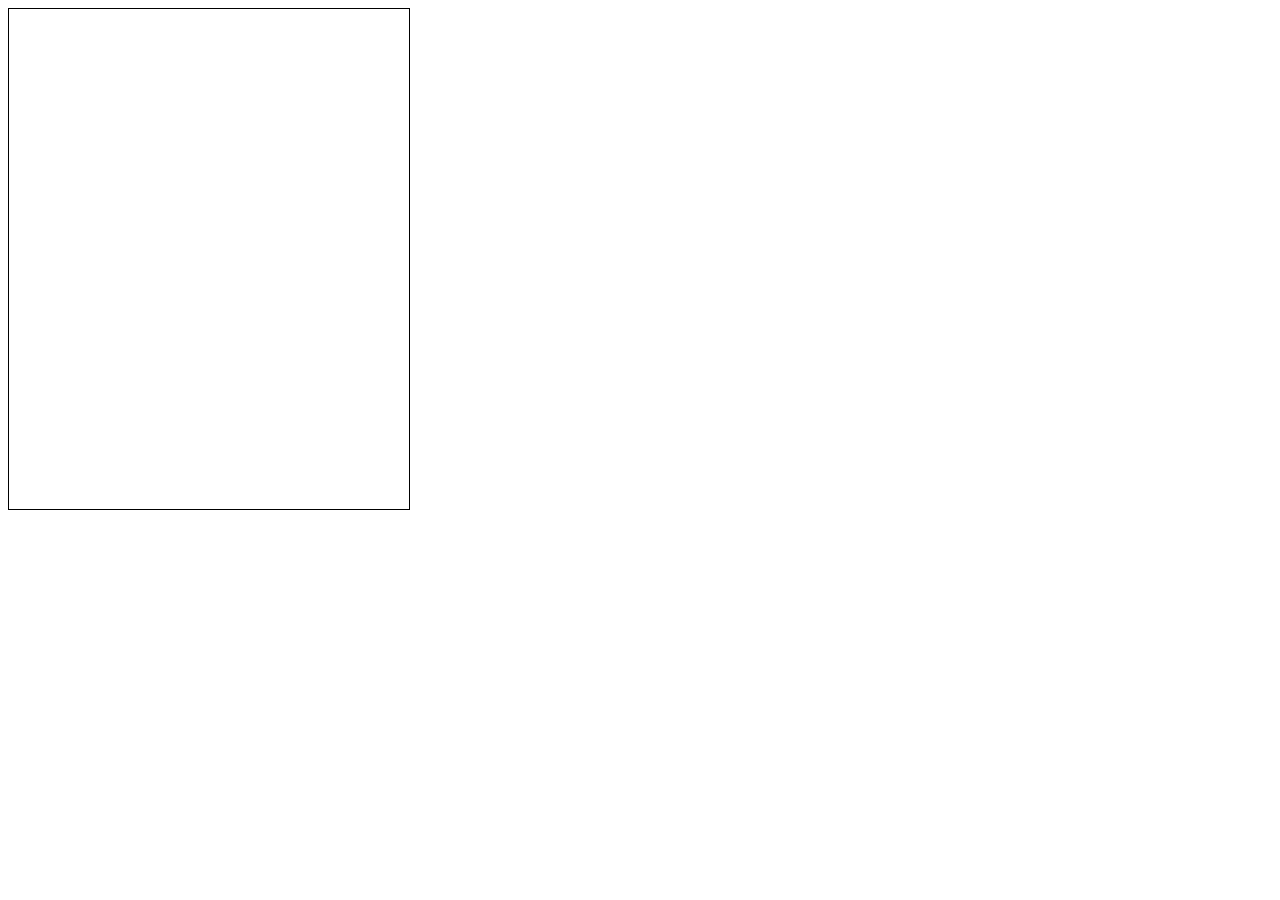
==== index.html @ 82e8bb9a "made some changes" ====
<!DOCTYPE html>
<html lang="en">
<head>
    <meta charset="UTF-8">
    <meta http-equiv="X-UA-Compatible" content="IE=edge">
    <meta name="viewport" content="width=device-width, initial-scale=1.0">
    <title>Brick Their Walls</title>
    <link rel="stylesheet" href="./styles.css">
</head>
<body>
    <!-- <canvas id="canvas" width="1400" height="750"></canvas> -->
    <canvas id="canvas" width="400" height="500"></canvas>
    <script src="./app.js"></script>
    <script src="./assets/images/imageNsound.js"></script>
</body>
</html>
---- styles.css ----
/* changed background color of the body  */

/* changed the background color of the id canvas and the margin left and top */
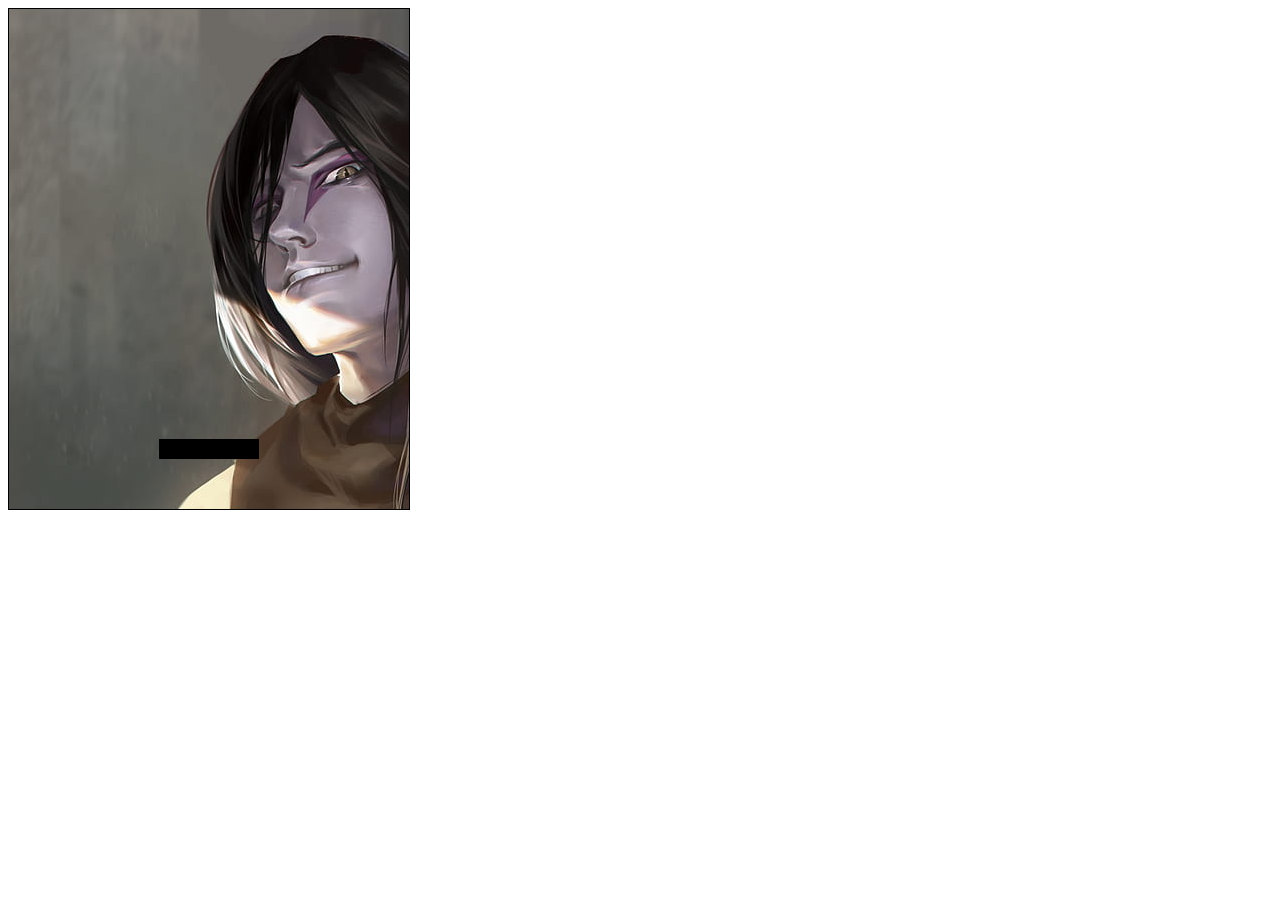
==== commit e403a40c: "I changed the JS" ====
--- a/index.html
+++ b/index.html
@@ -10,7 +10,7 @@
 <body>
     <!-- <canvas id="canvas" width="1400" height="750"></canvas> -->
     <canvas id="canvas" width="400" height="500"></canvas>
+    <script src="./imageNsound.js"></script>
     <script src="./app.js"></script>
-    <script src="./assets/images/imageNsound.js"></script>
 </body>
 </html>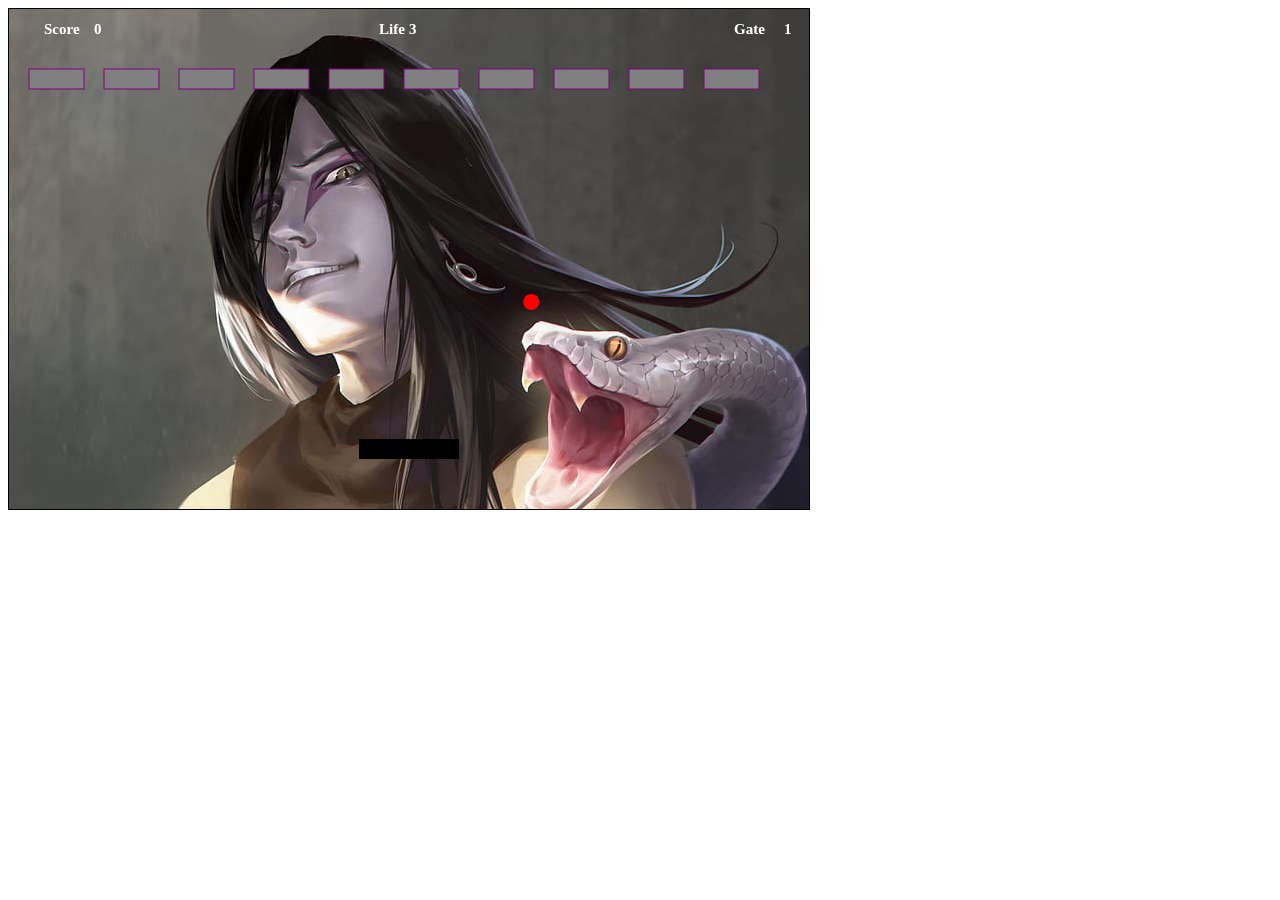
==== commit 697aa6cd: "Added Scores, life, gate" ====
--- a/index.html
+++ b/index.html
@@ -9,7 +9,7 @@
 </head>
 <body>
     <!-- <canvas id="canvas" width="1400" height="750"></canvas> -->
-    <canvas id="canvas" width="400" height="500"></canvas>
+    <canvas id="canvas" width="800" height="500"></canvas>
     <script src="./imageNsound.js"></script>
     <script src="./app.js"></script>
 </body>
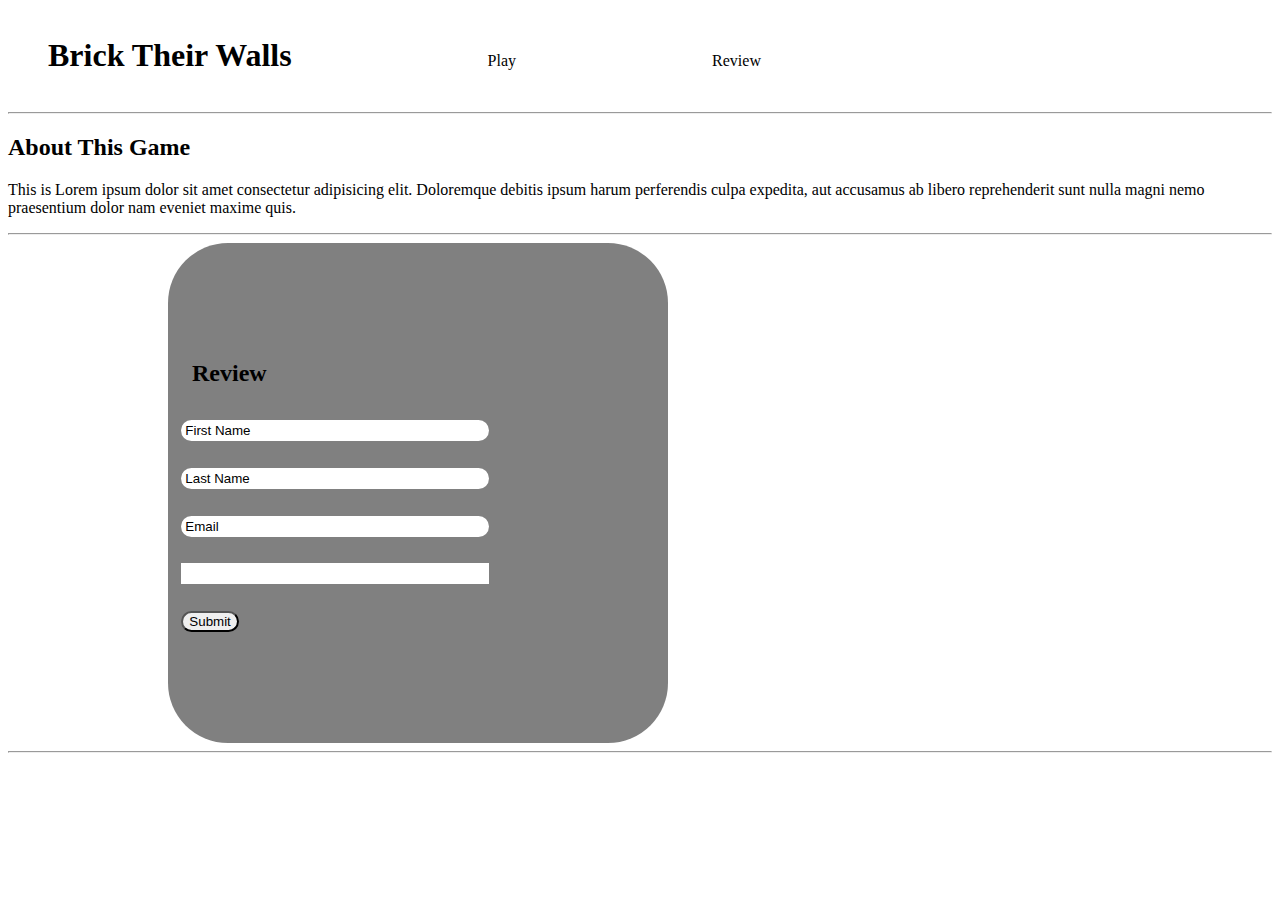
==== commit e88b46f1: "Added files for menu" ====
--- a/index.html
+++ b/index.html
@@ -9,8 +9,59 @@
 </head>
 <body>
     <!-- <canvas id="canvas" width="1400" height="750"></canvas> -->
-    <canvas id="canvas" width="800" height="500"></canvas>
+    <!-- <canvas id="canvas" width="800" height="500"></canvas>
     <script src="./imageNsound.js"></script>
-    <script src="./app.js"></script>
+    <script src="./app.js"></script> -->
+
+    <header>
+        <nav>
+            <ul>
+              <li>
+                   <h1>Brick Their Walls</h1>
+              </li>
+                <li>
+            <a href="" class="navLnk" id="navLnkOne">Play</a>
+                </li>
+                <li>
+                    <a href="/" class="navLnk" id="navLnkTwo">Review</a>
+                </li>
+            </ul>
+            <hr>
+        </nav>
+        
+        <h2> About This Game</h2>
+        <p>This is Lorem ipsum dolor sit amet consectetur adipisicing elit. Doloremque debitis ipsum harum perferendis culpa expedita, aut accusamus ab libero reprehenderit sunt nulla magni nemo praesentium dolor nam eveniet maxime quis.</p>
+        <hr>
+    </header>
+    <main>
+       
+       <section id="sectOne">
+           <h2>Review</h2>
+        <form action="infosAndReview" id="infosAndReview">
+            <label for="firstname">
+             <input id="firstname" type="text" name="FirstName" value="First Name">
+            </label>
+             <label for="lastName"> <input id="lastname" type="text" name="Last Name" value="Last Name">
+             </label>
+             <br>
+             <label for="Email">
+                 <input type="email" name="email" id="email" value="Email" required>
+             </label>
+             <br>
+             <label for="Review">
+                <input type="text" id="textReview">
+            
+             </label>
+             <br>
+            <label for="for submition">
+                <button type="submit" value="Submit" id="submition"> Submit</button>
+                </button>
+            </label>
+         </form>
+       </section>
+<hr>
+
+    </main>
+    <footer></footer>
 </body>
 </html>--- a/styles.css
+++ b/styles.css
@@ -1,3 +1,60 @@
-/* changed background color of the body  */
 
-/* changed the background color of the id canvas and the margin left and top */
+#sectOne{
+    background-color: gray;
+    display: flex;
+    flex-direction: column;
+    width: 500px;
+    justify-content: center;
+    margin-left: 10em;
+    border-radius: 60px;
+   height: 500px;
+}
+#sectOne h2{
+    margin-left: 1em;
+    
+}
+
+#firstname, #lastname, #email{
+    
+    border-radius: 60px;
+    margin: 1em;
+    width: 300px;
+    margin-right: 0;
+    border-color: transparent;
+    
+}
+#textReview{
+    width: 460px;
+    max-height: 170px;
+    border-color: transparent;
+    margin: 1em;
+    width: 300px;
+    margin-right: 0;
+}
+
+#submition:hover{
+    background: lightblue;
+    border-color: transparent;
+}
+#submition{
+    border-radius: 60px;
+    margin: 1em;
+}
+
+a{
+    text-decoration: none;
+    color: black;
+}
+
+#sectOne{
+    display: flex;
+    justify-content: center;
+}
+nav li{
+    display: inline-block;
+}
+
+#navLnkOne, #navLnkTwo{
+    margin-left: 12em;
+}
+
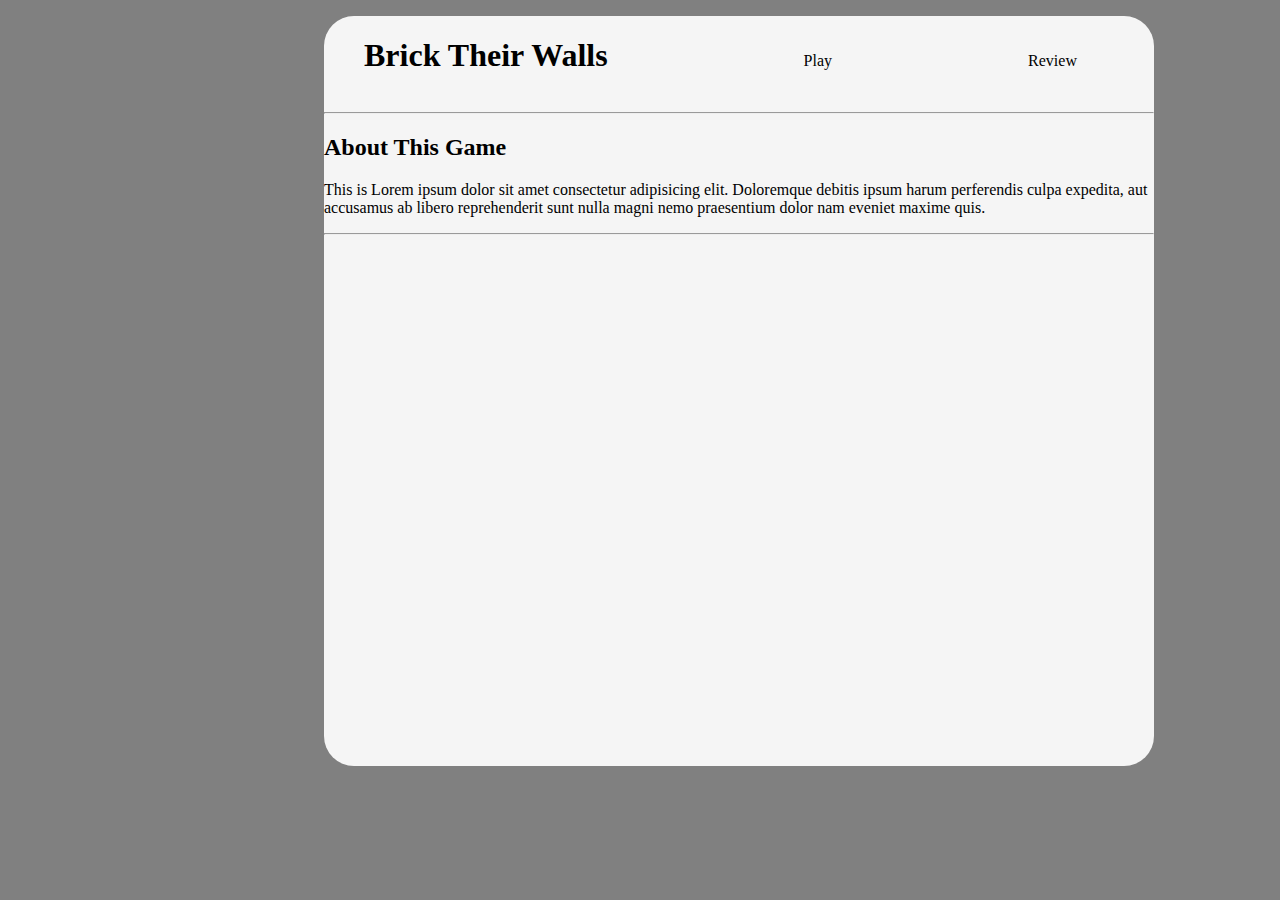
==== commit ac7a2024: "Changed the background color, added new html files, took care of the ball collision issues" ====
--- a/index.html
+++ b/index.html
@@ -8,22 +8,18 @@
     <link rel="stylesheet" href="./styles.css">
 </head>
 <body>
-    <!-- <canvas id="canvas" width="1400" height="750"></canvas> -->
-    <!-- <canvas id="canvas" width="800" height="500"></canvas>
-    <script src="./imageNsound.js"></script>
-    <script src="./app.js"></script> -->
-
+<div id="container">
     <header>
         <nav>
             <ul>
-              <li>
-                   <h1>Brick Their Walls</h1>
-              </li>
+            <li>
+                <a href="./index.html"><h1 id="home">Brick Their Walls</h1></a>
+            </li>
                 <li>
-            <a href="" class="navLnk" id="navLnkOne">Play</a>
+            <a href="./play.html" class="navLnk" id="navLnkOne">Play</a>
                 </li>
                 <li>
-                    <a href="/" class="navLnk" id="navLnkTwo">Review</a>
+                    <a href="./review.html" class="navLnk" id="navLnkTwo">Review</a>
                 </li>
             </ul>
             <hr>
@@ -34,34 +30,8 @@
         <hr>
     </header>
     <main>
-       
-       <section id="sectOne">
-           <h2>Review</h2>
-        <form action="infosAndReview" id="infosAndReview">
-            <label for="firstname">
-             <input id="firstname" type="text" name="FirstName" value="First Name">
-            </label>
-             <label for="lastName"> <input id="lastname" type="text" name="Last Name" value="Last Name">
-             </label>
-             <br>
-             <label for="Email">
-                 <input type="email" name="email" id="email" value="Email" required>
-             </label>
-             <br>
-             <label for="Review">
-                <input type="text" id="textReview">
-            
-             </label>
-             <br>
-            <label for="for submition">
-                <button type="submit" value="Submit" id="submition"> Submit</button>
-                </button>
-            </label>
-         </form>
-       </section>
-<hr>
-
     </main>
     <footer></footer>
+</div>
 </body>
 </html>--- a/styles.css
+++ b/styles.css
@@ -1,4 +1,4 @@
-
+/* selec section using ID */
 #sectOne{
     background-color: gray;
     display: flex;
@@ -14,6 +14,11 @@
     
 }
 
+#sectOne{
+    display: flex;
+    justify-content: center;
+}
+/* select all tags by their ID */
 #firstname, #lastname, #email{
     
     border-radius: 60px;
@@ -32,6 +37,7 @@
     margin-right: 0;
 }
 
+/* submition button */
 #submition:hover{
     background: lightblue;
     border-color: transparent;
@@ -41,15 +47,12 @@
     margin: 1em;
 }
 
+/* select all a link */
 a{
     text-decoration: none;
     color: black;
 }
 
-#sectOne{
-    display: flex;
-    justify-content: center;
-}
 nav li{
     display: inline-block;
 }
@@ -58,3 +61,18 @@
     margin-left: 12em;
 }
 
+#container{
+    background-color: whitesmoke;
+    height: 750px;
+    width: 830px;
+    border-radius: 30px;
+    margin-left: 25%;
+}
+
+canvas{
+    margin-left: 1em;
+}
+
+body{
+    background-color: gray;
+}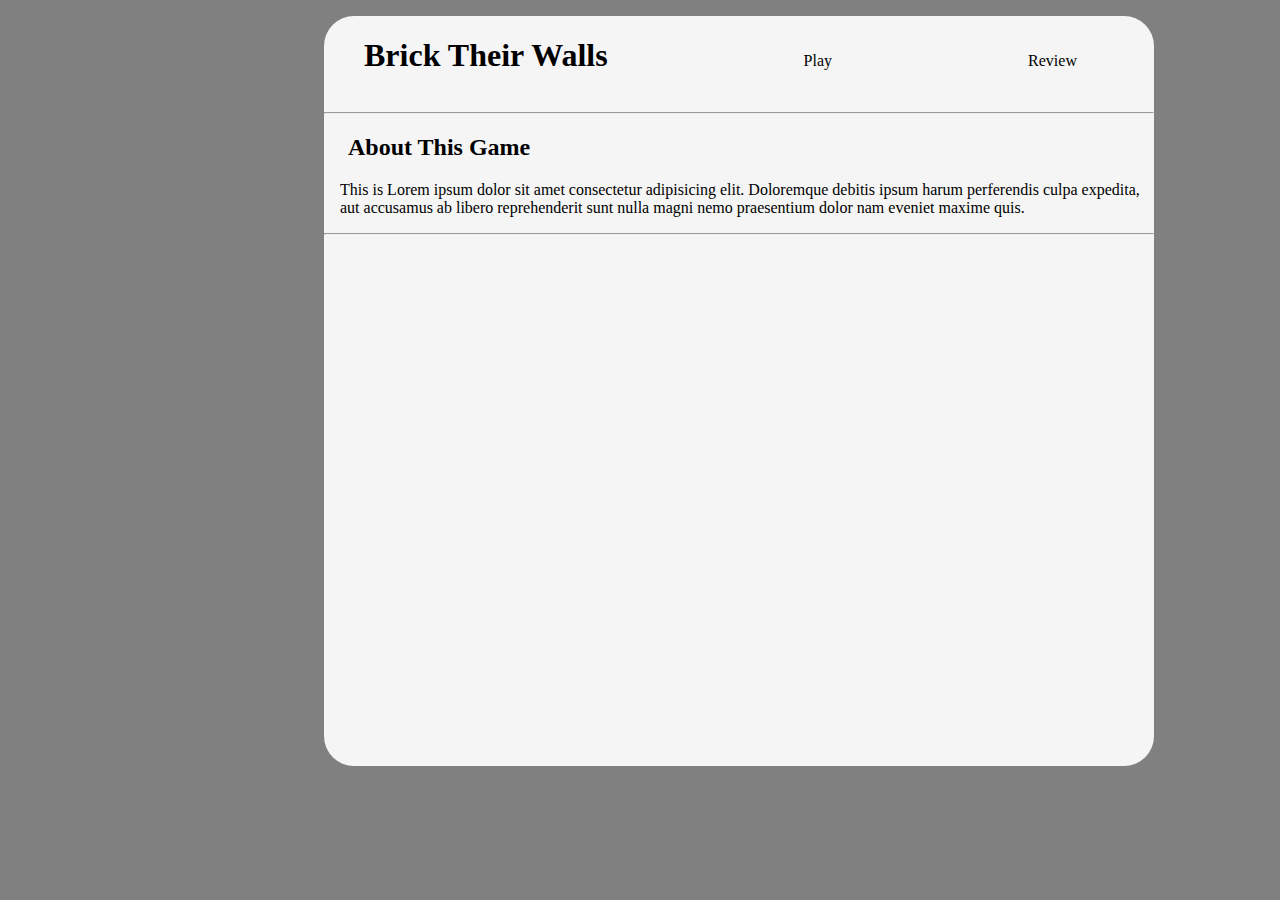
==== commit 35421dbc: "Added another background image, remove the audio, added new html files, fix the ball collision probl" ====
--- a/index.html
+++ b/index.html
@@ -24,10 +24,12 @@
             </ul>
             <hr>
         </nav>
-        
-        <h2> About This Game</h2>
+        <main>
+            <h2> About This Game</h2>
         <p>This is Lorem ipsum dolor sit amet consectetur adipisicing elit. Doloremque debitis ipsum harum perferendis culpa expedita, aut accusamus ab libero reprehenderit sunt nulla magni nemo praesentium dolor nam eveniet maxime quis.</p>
         <hr>
+        </main>
+        
     </header>
     <main>
     </main>
--- a/styles.css
+++ b/styles.css
@@ -1,3 +1,11 @@
+/* select the body */
+body{
+    background-color: gray;
+}
+
+main h2, main p{
+    padding-left: 1em;
+}
 /* selec section using ID */
 #sectOne{
     background-color: gray;
@@ -72,7 +80,3 @@
 canvas{
     margin-left: 1em;
 }
-
-body{
-    background-color: gray;
-}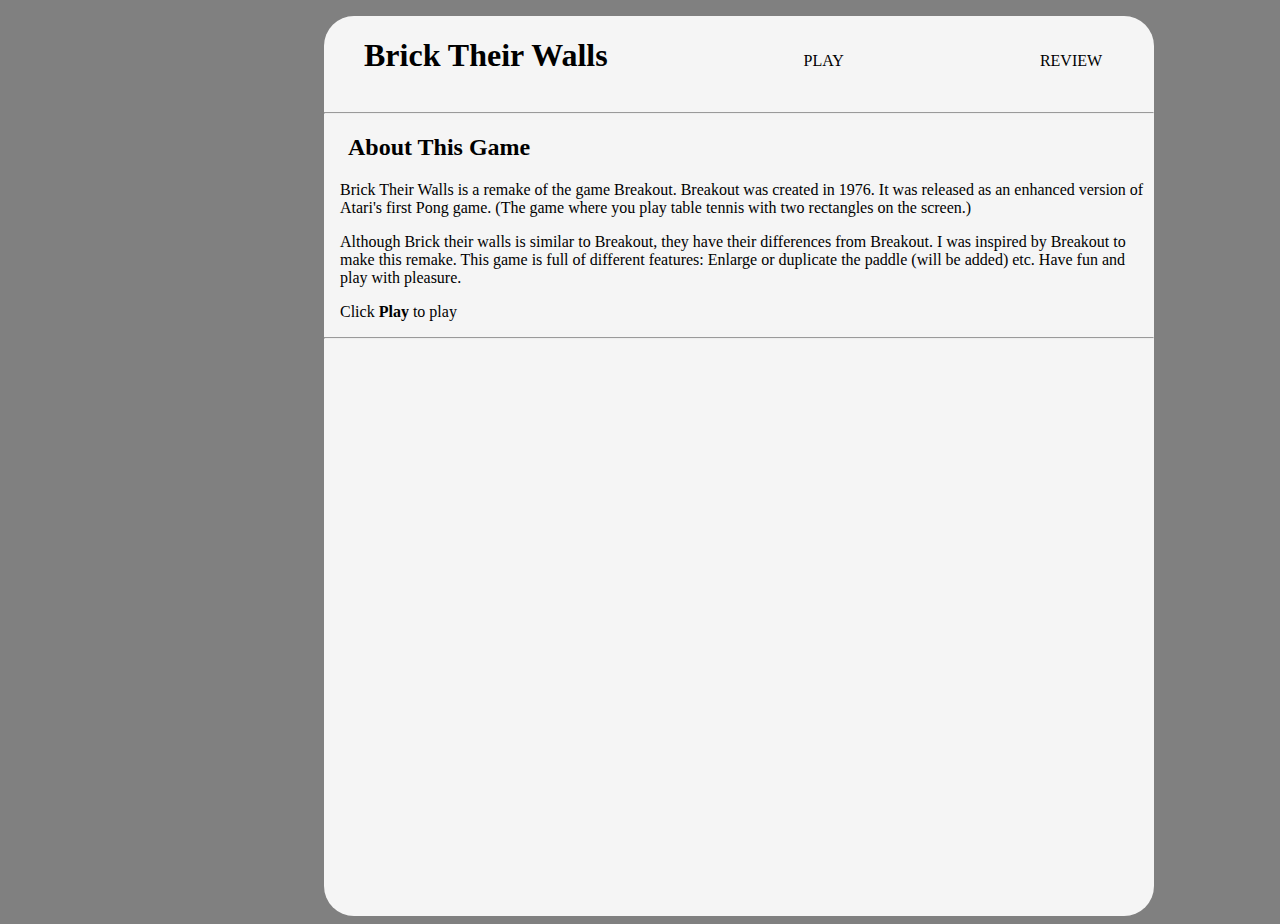
==== commit cb62c805: "done" ====
--- a/index.html
+++ b/index.html
@@ -16,17 +16,21 @@
                 <a href="./index.html"><h1 id="home">Brick Their Walls</h1></a>
             </li>
                 <li>
-            <a href="./play.html" class="navLnk" id="navLnkOne">Play</a>
+            <a href="./play.html" class="navLnk" id="navLnkOne">PLAY</a>
                 </li>
                 <li>
-                    <a href="./review.html" class="navLnk" id="navLnkTwo">Review</a>
+                    <a href="./review.html" class="navLnk" id="navLnkTwo">REVIEW</a>
                 </li>
             </ul>
             <hr>
         </nav>
         <main>
             <h2> About This Game</h2>
-        <p>This is Lorem ipsum dolor sit amet consectetur adipisicing elit. Doloremque debitis ipsum harum perferendis culpa expedita, aut accusamus ab libero reprehenderit sunt nulla magni nemo praesentium dolor nam eveniet maxime quis.</p>
+        <p>Brick Their Walls is a remake of the game Breakout. Breakout was created in 1976. It was released as an enhanced version of Atari's first Pong game. (The game where you play table tennis with two rectangles on the screen.)</p>
+        <p>Although Brick their walls is similar to Breakout, they have their differences from Breakout. I was inspired by Breakout to make this remake. This game is full of different features: Enlarge or duplicate the paddle (will be added) etc. Have fun and play with pleasure.</p>
+        <p>Click <a href=""><strong>Play</strong></a> to play
+</p></p>
+
         <hr>
         </main>
         
--- a/styles.css
+++ b/styles.css
@@ -71,7 +71,7 @@
 
 #container{
     background-color: whitesmoke;
-    height: 750px;
+    height: 900px;
     width: 830px;
     border-radius: 30px;
     margin-left: 25%;
